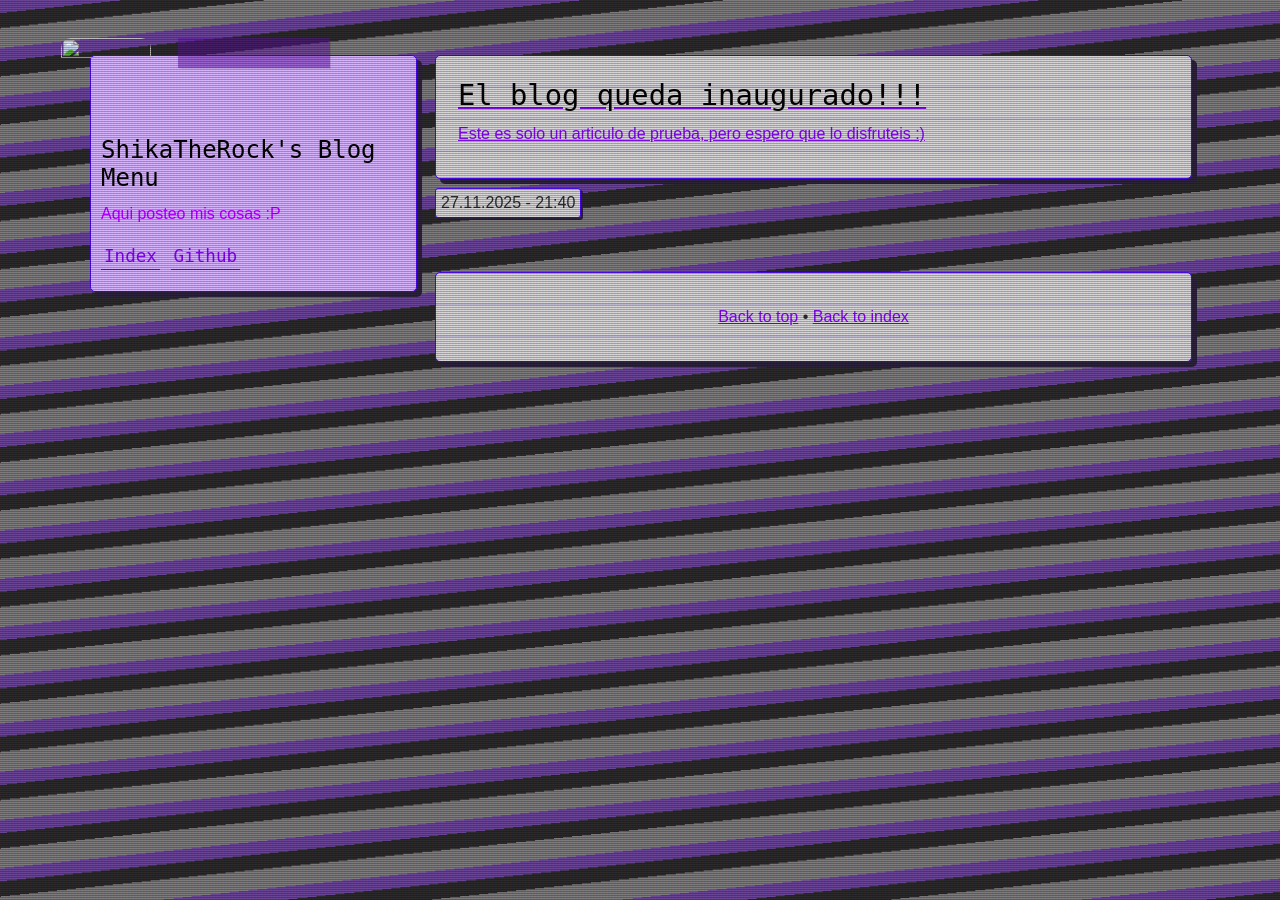
==== neocities/blog.html @ dd9df8a6 "27/11/25 Ya esta disponible la beta del Blog, ademas que se vienen mas chorraditas como la de la lun" ====
<!DOCTYPE html>
<html lang="en">
<head>

<title>ShikaTheRock's Blog Menu</title>
<link rel="shortcut icon" href="https://ih1.redbubble.net/image.5090818107.1131/raf,360x360,075,t,fafafa:ca443f4786.u3.jpg"/>
<meta name="viewport" content="width=device-width, initial-scale=1">
<meta charset="utf-8">

<style>
/* The following CSS applies on all screen sizes */
.crt::before {
  content: " ";
  display: block;
  position: absolute;
  top: 0;
  left: 0;
  bottom: 0;
  right: 0;
  background: linear-gradient(rgba(18, 16, 16, 0) 50%, rgba(0, 0, 0, 0.25) 50%), linear-gradient(90deg, rgba(255, 0, 0, 0.06), rgba(0, 255, 0, 0.02), rgba(0, 0, 255, 0.06));
  z-index: 2;
  background-size: 100% 2px, 3px 100%;
  pointer-events: none;
}
@keyframes flicker {
  0% {
  opacity: 0.27861;
  }
  5% {
  opacity: 0.34769;
  }
  10% {
  opacity: 0.23604;
  }
  15% {
  opacity: 0.90626;
  }
  20% {
  opacity: 0.18128;
  }
  25% {
  opacity: 0.83891;
  }
  30% {
  opacity: 0.65583;
  }
  35% {
  opacity: 0.67807;
  }
  40% {
  opacity: 0.26559;
  }
  45% {
  opacity: 0.84693;
  }
  50% {
  opacity: 0.96019;
  }
  55% {
  opacity: 0.08594;
  }
  60% {
  opacity: 0.20313;
  }
  65% {
  opacity: 0.71988;
  }
  70% {
  opacity: 0.53455;
  }
  75% {
  opacity: 0.37288;
  }
  80% {
  opacity: 0.71428;
  }
  85% {
  opacity: 0.70419;
  }
  90% {
  opacity: 0.7003;
  }
  95% {
  opacity: 0.36108;
  }
  100% {
  opacity: 0.24387;
  }
}

.crt::after {
  content: " ";
  display: block;
  position: absolute;
  top: 0;
  left: 0;
  bottom: 0;
  right: 0;
  background: rgba(18, 16, 16, 0.1);
  opacity: 0;
  z-index: 2;
  pointer-events: none;
  animation: flicker 0.1s infinite;
}


/* Colors and fonts */
:root {
    /* Fonts */
    --bodyfont: sans-serif;
    --headerfont: monospace;

    /* Main colors */
    --background:#ffc070; /* Page background */
    --color:#2a2a2d;
    --block:rgb(217, 217, 217); /* Background color for the grid blocks in the content */
    --lines:#c0bbd0; /* Color for the background lines */
    --shadow:#2a223b; /* Color for the drop shadow */

    --link:#7d0ce0;
    --linkhover:#4709e5;

    --h1:#000000;
    --h2:#000000;
    --h3:#000000;
    --h4:#000000;

    /* Sidebar colors */
    --sidebar:rgb(216, 183, 255);
    --sidebarcolor:#b300ff;
    --title: #000000;
    --sidebarlink: #7d0ce0;
    --sidebarlinkhover:#4709e5;

    /* Menu colors */
    --menucolor:#7d0ce0;
    --menucolorhover:#5e12a0;

    /* Tape colors */
    --tape: #5e12a0;
    --tape-edge: #5e12a0;
}

* { margin:0; padding:0; }

/* Main body styling */
body {
    /* https://stripesgenerator.com/ */
background-image: linear-gradient(174deg, #694496 13.54%, #292929 13.54%, #292929 29.17%, #7d7d7d 29.17%, #7d7d7d 50%, #694496 50%, #694496 63.54%, #292929 63.54%, #292929 79.17%, #7d7d7d 79.17%, #7d7d7d 100%);
background-size: 459.21px 48.26px;
    font:1rem sans-serif;
    color:var(--color);
}

/* Rounded corners - feel free to get rid of this or change it */

.article-content, #sidebar-content, #main-footer {
    border-radius:5px;
}

/* Sidebar styling */

#sidebar-content {
    background: var(--sidebar);
    color: var(--sidebarcolor);
    padding:10px;
    border:1px solid var(--linkhover);
    box-shadow:5px 5px 0 var(--shadow);
}

.sidebar-columns {
    display:flex;
    gap:10px;
}

#sidebar-content header {
    color:var(--title);
    font:1.5em var(--headerfont);
    margin:8px 0 8px 0;
}

#sidebar-content p a {
    color:var(--sidebarlink);
    transition:0.5s ease;
}

#sidebar-content p a:hover {
    color:var(--sidebarlinkhover);
    transition:0.5s ease;
}

.icon {
    margin:auto;
}

.icon img {
    border-radius:10px;
    width:90px; /* This can be changed to make the icon smaller; you might have to mess with the border radius too */
    height:auto; /* Preserves aspect ratio */
}

/* Styling for the menu */

#main-menu {
    font:1.1em var(--headerfont);
    width:100%;
    margin-top:20px;
}

#main-menu ul {
    list-style:none;
}

#main-menu li {
    display:inline-block;
}

#main-menu li a {
    padding:3px;
    color:var(--menucolor);
    text-decoration:none;
    transition:0.5s ease;
    border-bottom:1px solid;

}

#main-menu li a:hover, #main-menu li a:focus {
    color:var(--menucolorhover);
    transition:0.5s ease;
}

/* Content styling */

main {
    margin-top:20px;
}

/* Styling for blocks */

main .post {
    margin-bottom:50px;
    width:100%;
}

.article-content, #main-footer {
    padding:22px;
    width:calc(100% - 44px);
    border:1px solid var(--linkhover);
    box-shadow:5px 5px 0 var(--shadow);
    background:linear-gradient(var(--block) 0px, var(--block) 30px, var(--lines) 31px);
    background-size:100% 32px;
}

main img.postimage {
    border-radius:5px;
    border:1px solid var(--linkhover);
    margin:0 auto 10px auto;
}

main h1 {
    font:1.8em var(--headerfont);
    color:var(--h1);
}

main h2 {
    font:1.5em var(--headerfont);
    color:var(--h2);
}

main h3 {
    font:1.3em var(--headerfont);
    color:var(--h3);
}

main h4 {
    font:1em var(--headerfont);
    font-style:italic;
    color:var(--h4);
}

p {
    line-height:1.5;
    margin:10px 0 10px 0;
}

main a {
    color:var(--link);
    transition:0.5s ease;
}

main a:hover, main a:focus {
    color:var(--linkhover);
    transition:0.5s ease;
}

main ul {
    list-style-position: outside;
    margin-left: 25px;
}

main ul li {
    line-height:1.5;
}

main img {
    max-width:100%;
}

main pre {
    background:var(--lines);
    padding:10px;
    margin:5px;
    border-radius:5px;
    max-width:600px;
    max-height:300px;
    overflow:auto;
}

main input, textarea, select, button { 
    background: var(--block);  
    color: var(--color);
    font: 1rem var(--bodyfont); 
    border: 1px solid; 
    padding: 8px; 
    margin: 2px;
}

main details {
    background: var(--lines);
    padding:10px;
    margin:5px;
    border-radius:5px;
}

main details summary {
    cursor: pointer;
}

.article-footer {
    margin-top:5px;
}

.tag, .date {
    display:inline-block;
    background: var(--block);
    padding:5px;
    border-radius:3px;
    box-shadow:2px 2px 0 var(--shadow);
    border:1px solid var(--linkhover);
    margin:0.25em 0 0.25em 0;
}

#main-footer {
    text-align:center;
}

.tape::before {
    content:"";
    display:block;
    height: 30px;
    margin:-28px auto 5px auto;
    width: 50%;
    max-width:150px;
    background-color: var(--tape);
    border-right: 1px dotted var(--tape-edge);
    border-left: 1px dotted var(--tape-edge);
    opacity: 0.5;
    box-shadow:0.5px 0.5px 1px rgb(0,0,0,0.2);
}


/* The following CSS ONLY applies to mobile/small screens */

/* Container styling */
#container {
    width: calc(100% - 40px);
    padding:20px;
    margin-top:10px;
}

#sidebar-content {
    width: calc(100% - 20px);
}

#main-menu li {
    margin-bottom:15px;
    display:inline-block;
}

/* Skip to content button */

#skip a {
    position:absolute;
    display:inline-block;
    left:0px;
    top:-1000px;
    overflow:hidden;
    transition:top 0.5s ease;
    background:var(--block);
    color:var(--link);
    z-index:1000;
    padding:5px;
}
 
#skip a:focus {
    top: 0;
    transition:top 0.5s ease;
}

/* The following CSS ONLY applies to desktop/big screens */

@media screen and (min-width: 800px) {
    #container {
        max-width:1100px;
        width:90%;
        display:flex;
        gap:20px;
        margin:25px auto;
    }

    main {
        margin-top:10px;
    }

    #sidebar {
        flex: 1 1 calc(30% - 20px);
        margin-top:10px;
    }


    .icon {
        margin-top:-35px;
        margin-left:-40px;
    }
    
    /* Remove or comment out this block if you don't want a sticky sidebar */
    #sidebar-content {
        position:sticky;
        top:40px;
    }

    .sidebar-columns {
        display:block;
    }

    main {
        flex: 1 1 calc(70% - 30px);
    }
    
    .article-footer {
        display:flex;
        justify-content:space-between;
        align-items:center;
    }

    .tag, .notes {
        margin:0;
    }
}
</style>
</head>
<body class="crt">
<!-- Please don't remove the next 2 lines! -->
<div id="top"></div>
<div id="skip"><a href="#content">Skip to content</a></div>

<div id="container">
<div id="sidebar">
<div id="sidebar-content" class="tape"> <!-- Remove the tape class if you don't want the tape -->
<div class="sidebar-columns">
<div class="icon"><!-- Icon, just remove this line if you don't want it --><img src="https://ih1.redbubble.net/image.5090818107.1131/raf,360x360,075,t,fafafa:ca443f4786.u3.jpg" width="90" height="90" alt="" /></div>
<div>
<!-- Site title-->
<header>ShikaTheRock's Blog Menu</header>

<!-- Sidebar text -->
<p>Aqui posteo mis cosas :P</p>

<nav id="main-menu">
<ul>
<!-- Links! You can have as many as you want! -->
    <li><a href="index.html">Index</a></li>
    <li><a href="https://github.com/ShikaTheRock" target="_blank">Github</a></li>
</ul>
</nav>
</div>
</div>
</div>
</div>

<!-- Content area -->
<main id="content">
<section class="post">
<a href="index.html"><div class="article-content">
<h1>El blog queda inaugurado!!!</h1>
<p>Este es solo un articulo de prueba, pero espero que lo disfruteis :)</p>
</div></a>
<footer class="article-footer"><div class="date">27.11.2025 - 21:40</div></footer>
</section>

<!-- <section class="post">
<div class="article-content">
<h2>Using this abomination</h2>
<p>Is this annoyingly complex? Yes. Is it still easier to parse than a real Tumblr theme? Also yes.</p>

<h3>Adding blocks</h3>
<p>There is a very specific element wrapping pattern you need to follow for the styling to look correct. Usually, you'll probably be splitting your page into sections, so use the <code>&lt;section&gt;</code> tag with the <code>"post:</code> class with the following structure:</p>

<pre><code>&lt;section class="post"&gt;
&lt;div class="article-content"&gt;
THIS IS WHERE YOUR TEXT ACTUALLY GOES
&lt;/div&gt;
&lt;footer class="article-footer"&gt;&lt;div class="date"&gt;Optional footer line, you can put a date here. Delete if not using&lt;/div&gt;&lt;/footer&gt;
&lt;/section&gt;</code></pre>

<p>There are two scenarios where you don't want to use <code>section</code>: if you're doing an actual list of blog posts, each post should be wrapped in an article tag, so use <code>&lt;article class="post"&gt;</code> instead. If you're just using the boxes for stylistic purposes, use <code>&lt;div class="post"&gt;</code>. (If you're not sure whether that's the case, you should most likely use a regular <code>div</code> if there's no header at the beginning of the section.)</p>

<h3>Tags</h3>
<p>The footer is optional, so just delete it if you don't want it. You can also add "tags" to the footer in true Tumblr fashion:</p>

<pre><code>&lt;footer class="article-footer"&gt;&lt;div class="date"&gt;Date or whatever&lt;/div&gt; &lt;div class="tags"&gt; &lt;span class="tag"&gt;#tag here&lt;/span&gt; &lt;/div&gt; &lt;/footer&gt;</code></pre>

<p>Tags can contain links without any issues.</p>

<h3>Image posts</h3>

<p>You can add a main image to a section by putting it in front of the <code>article-content</code> element. It will separate the image from the rest of the "post" content like in a Tumblr image post. If you want inline images (i.e. the image is inside the box), you can just add them normally.</p>

<pre><code>&lt;section class="post"&gt;
&lt;img src="IMAGE PATH" alt="ALT TEXT" class="postimage" /&gt;
&lt;div class="article-content"&gt;
THIS IS WHERE YOUR TEXT ACTUALLY GOES
&lt;/div&gt;
&lt;footer class="article-footer"&gt;&lt;div class="date"&gt;FOOTER&lt;/div&gt;&lt;/footer&gt;
&lt;/section&gt;</code></pre>

<p>If you're still confused, the next post has the full enchilada (image and tags) as a demo.</p>

</div>
<footer class="article-footer"><div class="date">600 BC</div></footer>
</section>

<section class="post">
<img src="https://www.materiagris.es/wp-content/uploads/2018/10/memes-comunicacion-700x321.jpg" alt="Lungfish meme" class="postimage" />
<div class="article-content">
<details>
<summary>Image description</summary>
<p>A meme reading "I am not a toy. I am not a Christmas present. I am a 109 year commitment. Please think hard before you give someone an Australian Lungfish this Christmas." The text is superimposed on a photo of an Australian Lungfish.</p>
</details>
</div>
<footer class="article-footer"><div class="date">578 notes</div> <div class="tags"><span class="tag">#memes</span> <span class="tag">#funny</span></div></footer>
</section>

<section class="post">
<div class="article-content">
<h2>More demos</h2>
<p><input type="text" value="Input" /></p>
<p><select>
	<option selected>Selection</option>
	<option>Option 1</option>
	<option>Option 2</option>
	<option>Option 3</option>
</select></p>
<p><textarea>Textarea</textarea></p>
<p><button type="button">Button</button></p>

<ul>
	<li>This</li>
	<li>is</li>
	<li>a</li>
	<li>list
	<ul>
		<li>List</li>
		<li>inside</li>
		<li>of</li>
		<li>list</li>
	</ul></li>
</ul>
</div>
</section> -->

<footer id="main-footer">
<p><a href="#top">Back to top</a> <span aria-hidden="true">&bull;</span> <a href="index.html">Back to index</a></p>
 <!-- <a href="#main-menu">Back to menu</a></p> -->
</footer>
</main>
</div>
</body>
</html>
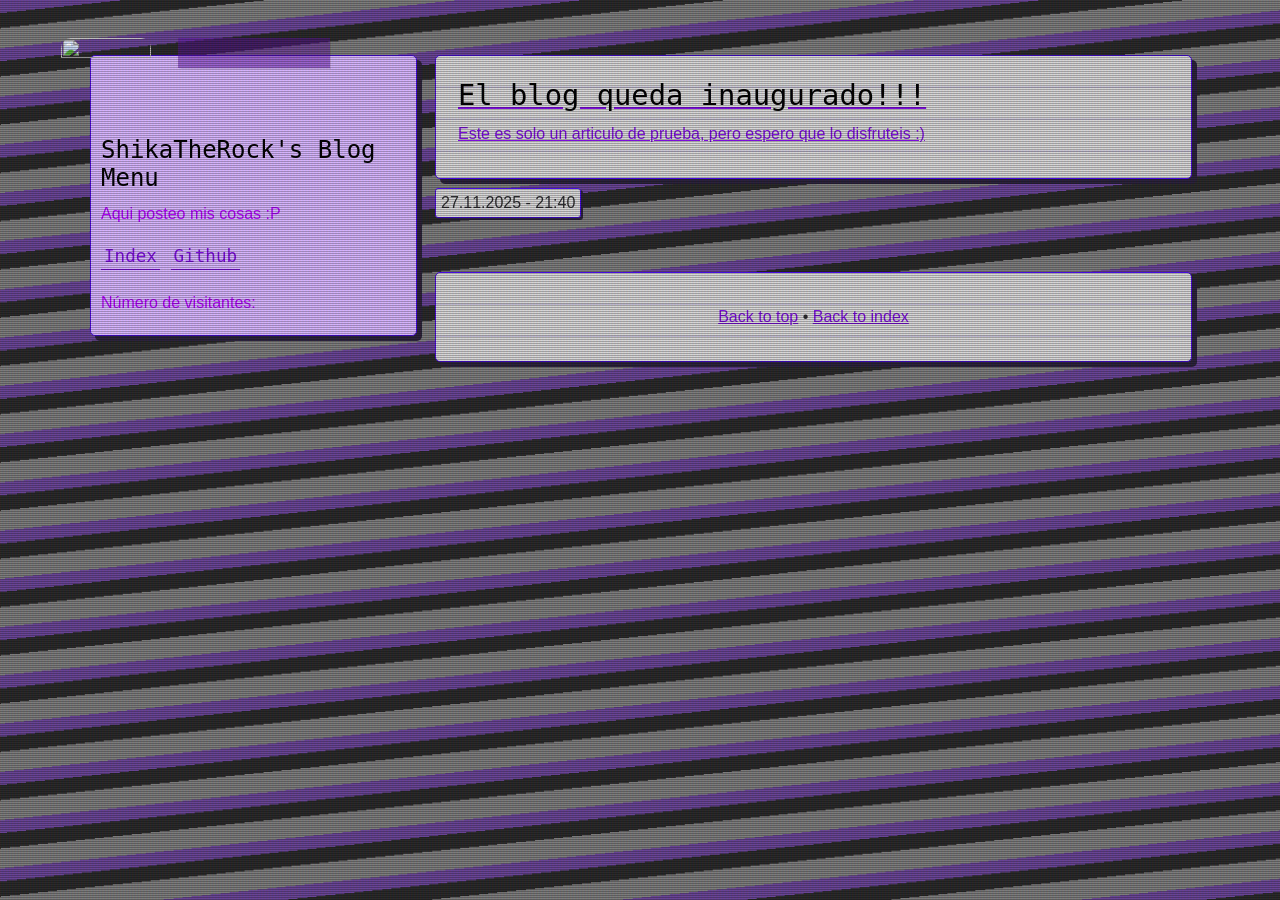
==== commit d24004f9: "Ahora hay un contador de visitas" ====
--- a/neocities/blog.html
+++ b/neocities/blog.html
@@ -484,6 +484,10 @@
 </ul>
 </nav>
 </div>
+<p>Número de visitantes:</p>
+<!-- FC2 Contador - desde aquí -->
+<script language="javascript" type="text/javascript" src="//counter1.fc2.com/counter.php?id=89514228"></script><noscript><img src="//counter1.fc2.com/counter_img.php?id=89514228" /></noscript>
+<!-- FC2 Contador - Hasta aquí -->
 </div>
 </div>
 </div>
